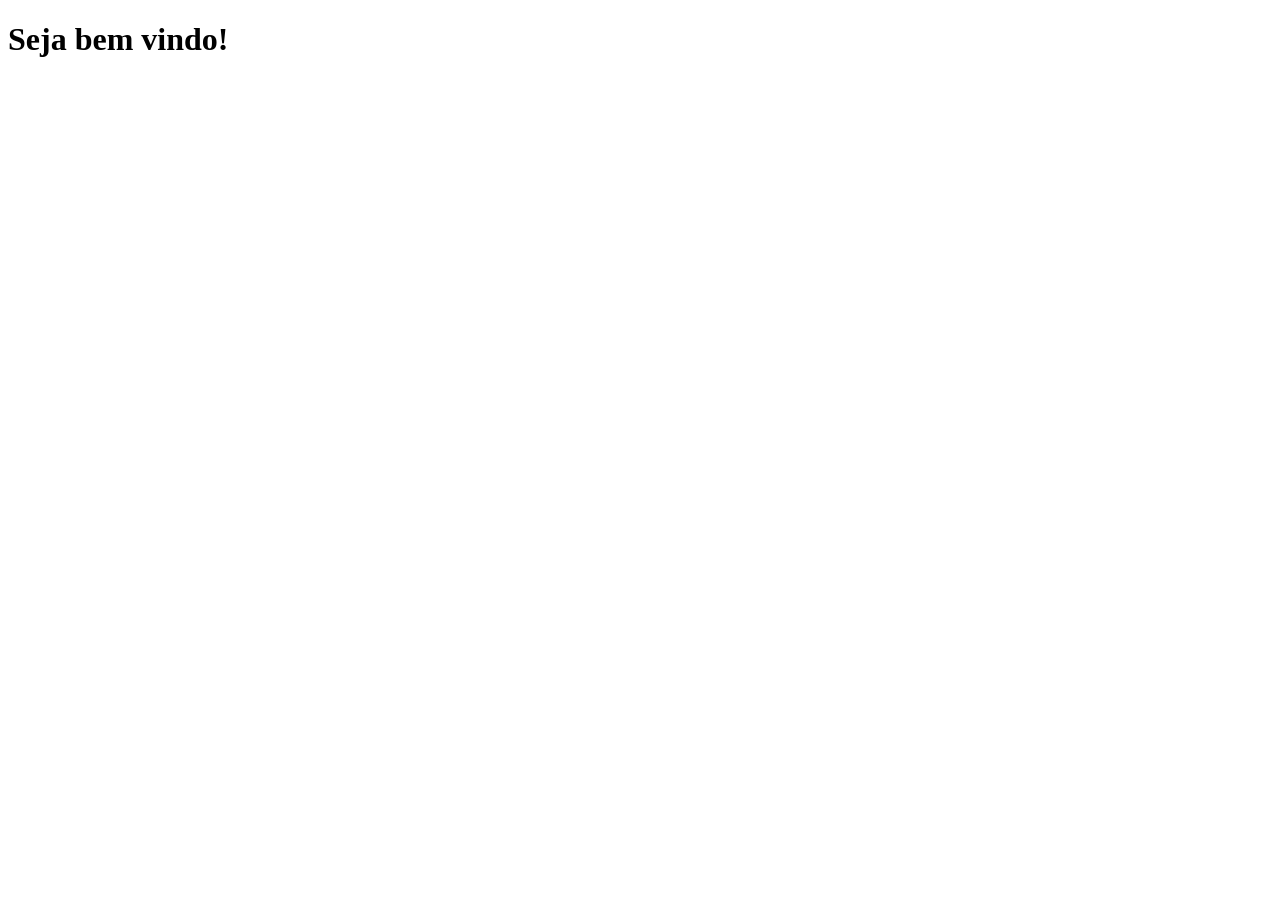
==== home-operario.html @ 3d93c9f0 "https://github.com/Pe-edro/manutencao-industrial.git" ====
<!DOCTYPE html>
<html lang="pt-br">
<head>
    <meta charset="UTF-8">
    <meta name="viewport" content="width=device-width, initial-scale=1.0">
    <title>NoodleCraft S.A.</title>
    <link rel="stylesheet" href=".css">
    <link rel="preconnect" href="https://fonts.googleapis.com">
<link rel="preconnect" href="https://fonts.gstatic.com" crossorigin>
<link href="https://fonts.googleapis.com/css2?family=Poppins:wght@300;400;600;700&display=swap" rel="stylesheet">
</head>
<body>
    <div class="container">
        <main>
            <h1>Seja bem vindo!</h1>

        </main>
    </div>
</body>
</html>
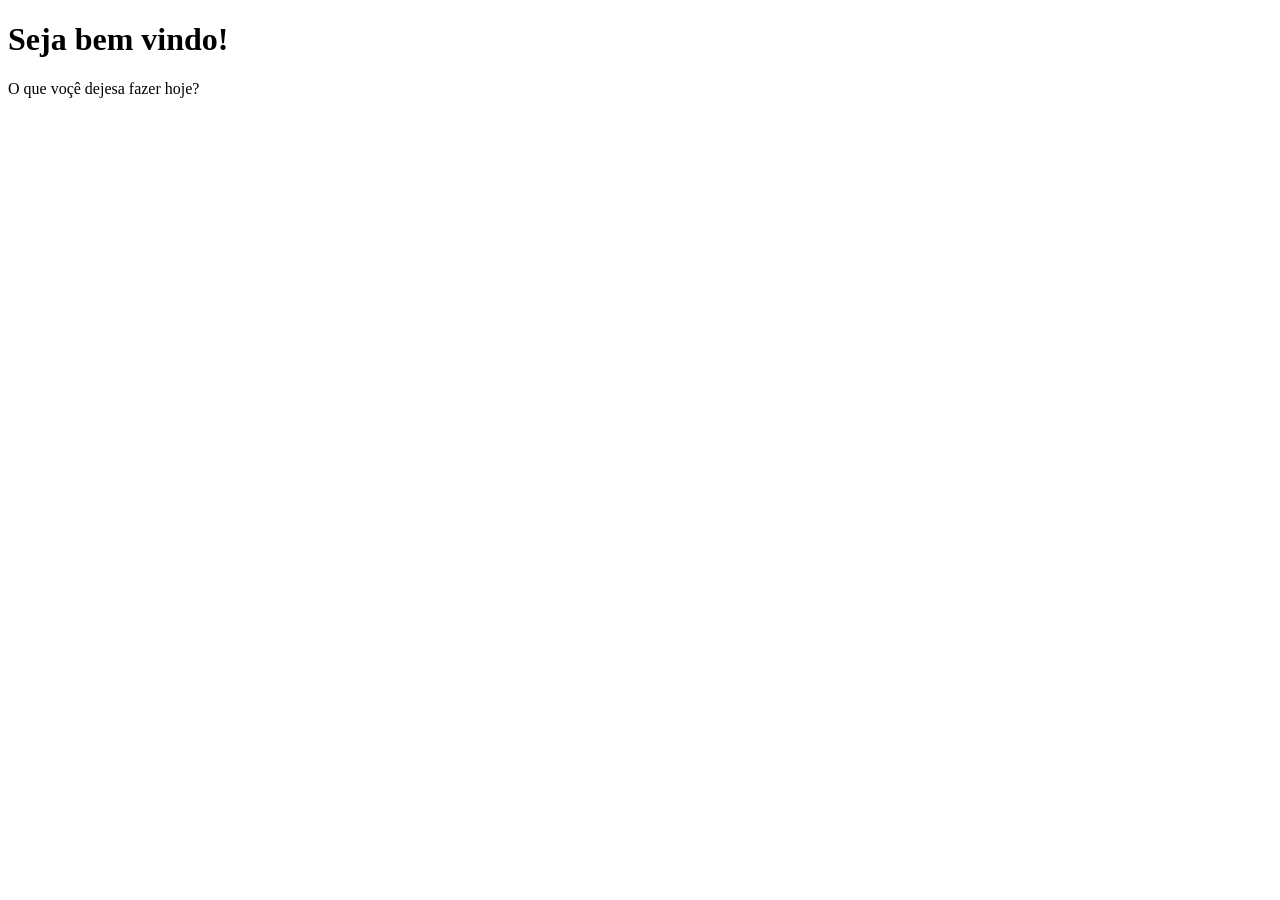
==== commit c2703a94: "atualizado" ====
--- a/home-operario.html
+++ b/home-operario.html
@@ -4,7 +4,7 @@
     <meta charset="UTF-8">
     <meta name="viewport" content="width=device-width, initial-scale=1.0">
     <title>NoodleCraft S.A.</title>
-    <link rel="stylesheet" href=".css">
+   
     <link rel="preconnect" href="https://fonts.googleapis.com">
 <link rel="preconnect" href="https://fonts.gstatic.com" crossorigin>
 <link href="https://fonts.googleapis.com/css2?family=Poppins:wght@300;400;600;700&display=swap" rel="stylesheet">
@@ -13,7 +13,8 @@
     <div class="container">
         <main>
             <h1>Seja bem vindo!</h1>
-
+            <p>O que voçê dejesa fazer hoje?</p>
+            
         </main>
     </div>
 </body>
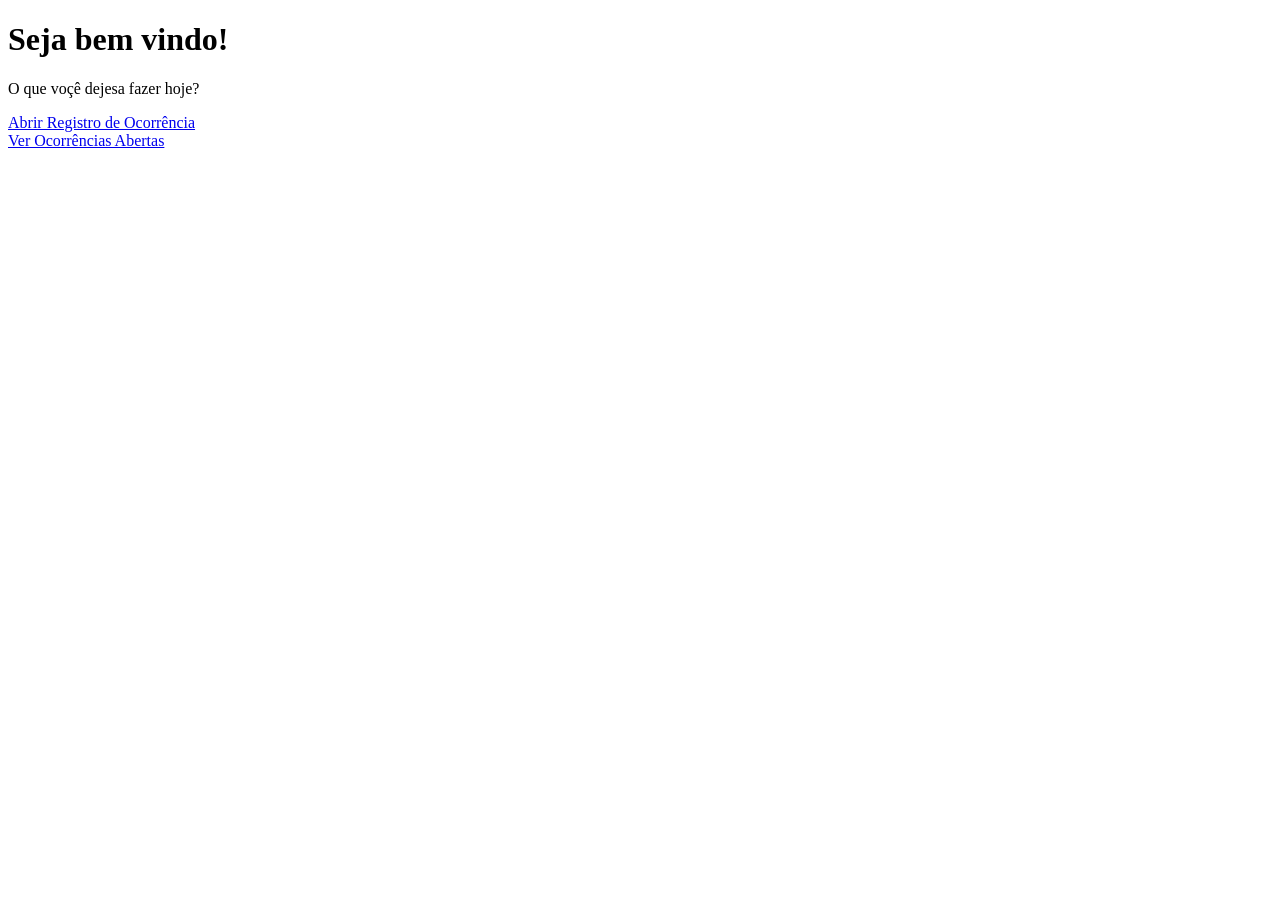
==== commit ffbfc665: "atualizado" ====
--- a/home-operario.html
+++ b/home-operario.html
@@ -4,8 +4,7 @@
     <meta charset="UTF-8">
     <meta name="viewport" content="width=device-width, initial-scale=1.0">
     <title>NoodleCraft S.A.</title>
-   
-    <link rel="preconnect" href="https://fonts.googleapis.com">
+   <link rel="preconnect" href="https://fonts.googleapis.com">
 <link rel="preconnect" href="https://fonts.gstatic.com" crossorigin>
 <link href="https://fonts.googleapis.com/css2?family=Poppins:wght@300;400;600;700&display=swap" rel="stylesheet">
 </head>
@@ -15,6 +14,14 @@
             <h1>Seja bem vindo!</h1>
             <p>O que voçê dejesa fazer hoje?</p>
             
+            <!--botoes de acoes-->
+            <div class="btn-registro">
+                <a href="open-reg.html" class="btn-navegacao">Abrir Registro de Ocorrência</a>
+            </div>
+
+            <div class="btn-registro">
+                <a href="open-reg.html" class="btn-navegacao">Ver Ocorrências Abertas</a>
+            </div>
         </main>
     </div>
 </body>
